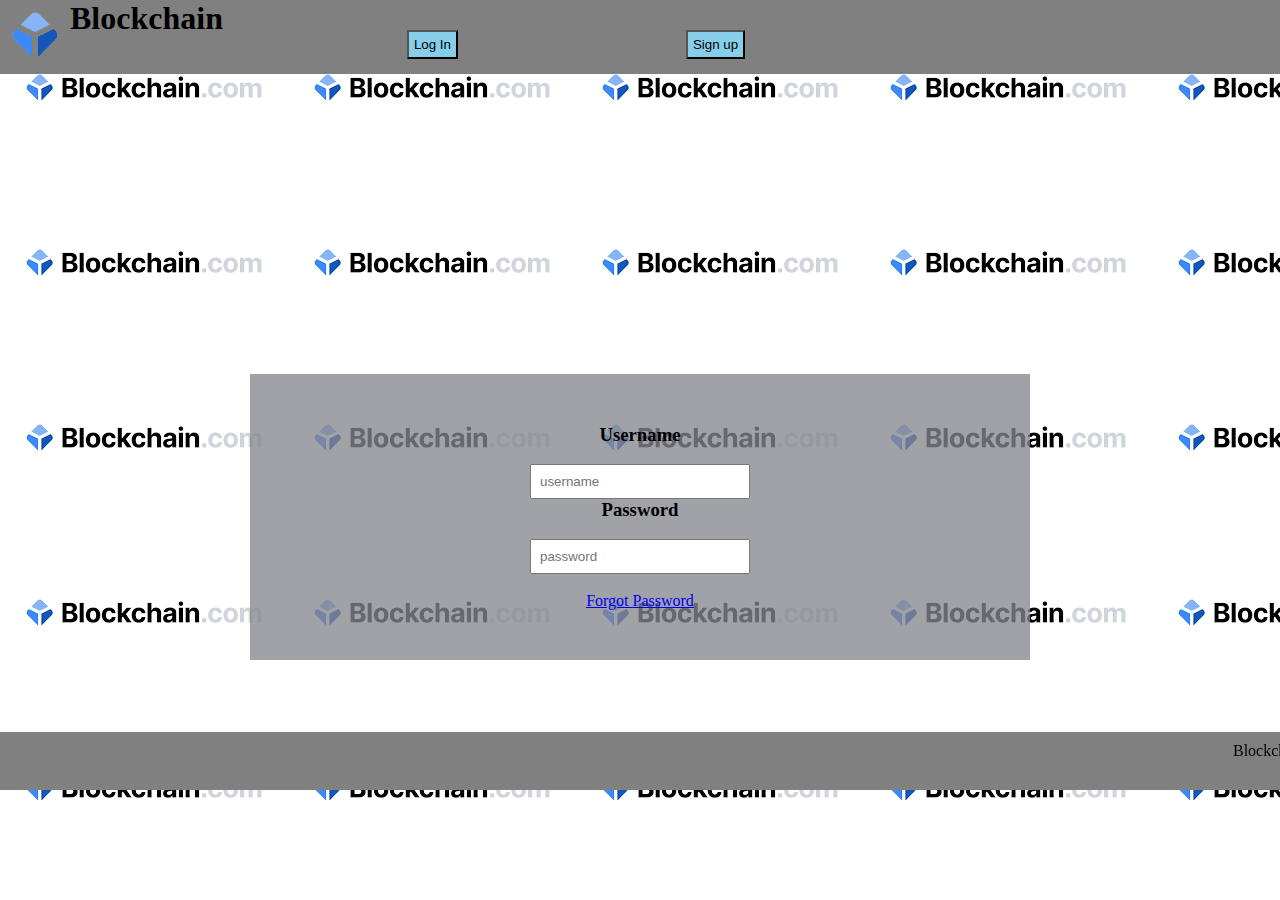
==== index.html @ 3c7fe6ce "blockchiain" ====
<!DOCTYPE html>
<html lang="en">
<head>
    <meta charset="UTF-8">
    <meta http-equiv="X-UA-Compatible" content="IE=edge">
    <meta name="viewport" content="width=device-width, initial-scale=1.0">
    <title>Blockchain</title>
    <link rel="stylesheet" href="style.css">
</head>
<body>
    <header class="head">
        <style>
            body{
                background-image: url(blockchain\ back.png);
            }
        </style>
        <div>
            <img src="blockchain.png" height="70px">

        </div>
        <div>
            <h1>Blockchain</h1>
        </div>
        <div class="Log">
            <button>Log In </button>
            <button>Sign up</button>
        </div>
    </header>
    <section>
        <div class="box">
            <h3>Username</h3><br>
            <input  class="type1" type="text" placeholder="username">
            <h3>Password</h3><br>
            <input  class="type1" type="password"placeholder="password"><br><br>
            <a href="recoveryphrase.html" >Forgot Password</a>

            
        </div><br>
        
        
        
    </section><br><br><br>
    <div><footer class="footer">
        <marquee>Blockchain.com safe and secure</marquee>

    </footer>
    </div>
       
</body>
</html>
---- style.css ----
.head{
    display: flex;
    background-color: grey;
}
.Log button{
    margin-right: 40px;
    margin-top: 30px;
    margin-left:11.5rem;
    border-radius: 8px solid rgba(255, 251, 0, 0.509);
    background-color: skyblue;
    padding: 5px;
    
    

    
}
.box{
     background-color:rgba(133, 133, 143, 0.774) ;
    text-align: center;
    margin-top: 300px;
    margin-left: 250px;
    margin-right: 250px;
    padding: 50px;
    border-radius: 7px solid grey;
    box-shadow: 2px;


    
}
*{
    padding: 0;
    margin: 0;
}
.footer{
    background-color:grey;
    padding-bottom:30px;
    padding-top: 10px;
    display: flex;

}
.type1{
    padding: 8px;
    width: 200px;
}
.span{
    
    background-color:rgba(133, 133, 143, 0.774) ;
    text-align: center;
    margin-top: 300px;
    margin-left: 250px;
    margin-right: 150px;
    padding: 50px;
    border-radius: 9px dashed  blue;
    box-shadow: 2px;

}
.shadow{
    
}
.space{
    padding: 80px;
}
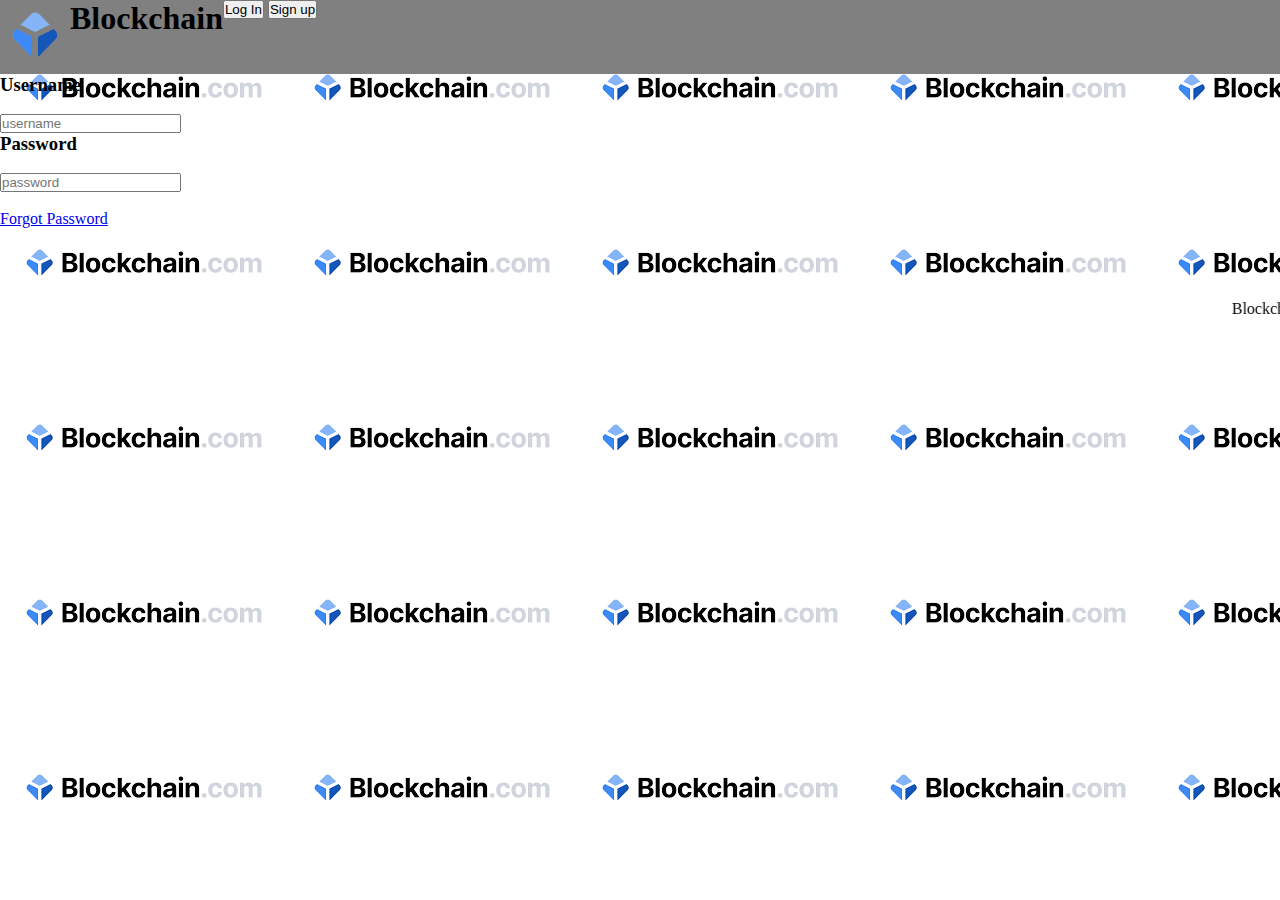
==== commit 576f62f5: "blockchain responsive" ====
--- a/index.html
+++ b/index.html
@@ -33,6 +33,7 @@
             <h3>Password</h3><br>
             <input  class="type1" type="password"placeholder="password"><br><br>
             <a href="recoveryphrase.html" >Forgot Password</a>
+            
 
             
         </div><br>
--- a/style.css
+++ b/style.css
@@ -1,19 +1,42 @@
+*{
+    padding: 0;
+    margin: 0;
+}
+
+
 .head{
     display: flex;
     background-color: grey;
+    
 }
+@media (max-width:576px){
+
+
+.head{
+    display: flex;
+}
+
+
+
+
 .Log button{
     margin-right: 40px;
     margin-top: 30px;
     margin-left:11.5rem;
     border-radius: 8px solid rgba(255, 251, 0, 0.509);
     background-color: skyblue;
-    padding: 5px;
+    padding: 5px;}
+    
+    
+    @media (max-width: 576px) {
+        .Log button {
+          margin-left: 40px;
+        }
     
     
 
     
-}
+
 .box{
      background-color:rgba(133, 133, 143, 0.774) ;
     text-align: center;
@@ -23,14 +46,19 @@
     padding: 50px;
     border-radius: 7px solid grey;
     box-shadow: 2px;
+    border:2px solid #0d0dd5;
+    border-radius: 7px;
 
 
     
 }
-*{
-    padding: 0;
-    margin: 0;
-}
+@media (max-width: 576px) {
+    .box {
+      margin-left: 20px;
+      margin-right: 20px;
+      
+    }
+
 .footer{
     background-color:grey;
     padding-bottom:30px;
@@ -41,6 +69,8 @@
 .type1{
     padding: 8px;
     width: 200px;
+    border: 2px solid rgba(39, 39, 214, 0.762) ;
+    border-radius: 9px;
 }
 .span{
     
@@ -52,11 +82,45 @@
     padding: 50px;
     border-radius: 9px dashed  blue;
     box-shadow: 2px;
+    
 
 }
-.shadow{
-    
+@media (max-width: 576px) {
+    .span {
+      margin-left: 3px;
+      margin-right: 7px;
+      
+    }
+
+
+
+.space{
+    width:40px;
+    height: 60px;
+   border: 2px solid rgb(16, 16, 232);
+   border-radius: 7px;
+   width: fit-content;
+   height: fit-content;
+    padding: 80px; 
+  
 }
-.space{
-    padding: 80px;
+@media (max-width: 576px) {
+    .space {
+      margin-left: px;
+      margin-right: 20px;
+      padding-right: 30px;
+      
+    }
+
+
+
+.btn{
+    padding: 5px;
+    background-color: rgb(8, 150, 239);
+    border:2px solid #0d0dd5;
+    border-radius: 7px;
+}
+.span{
+    border: 2px solid rgba(10, 10, 205, 0.788);
+    border-radius: 8px;
 }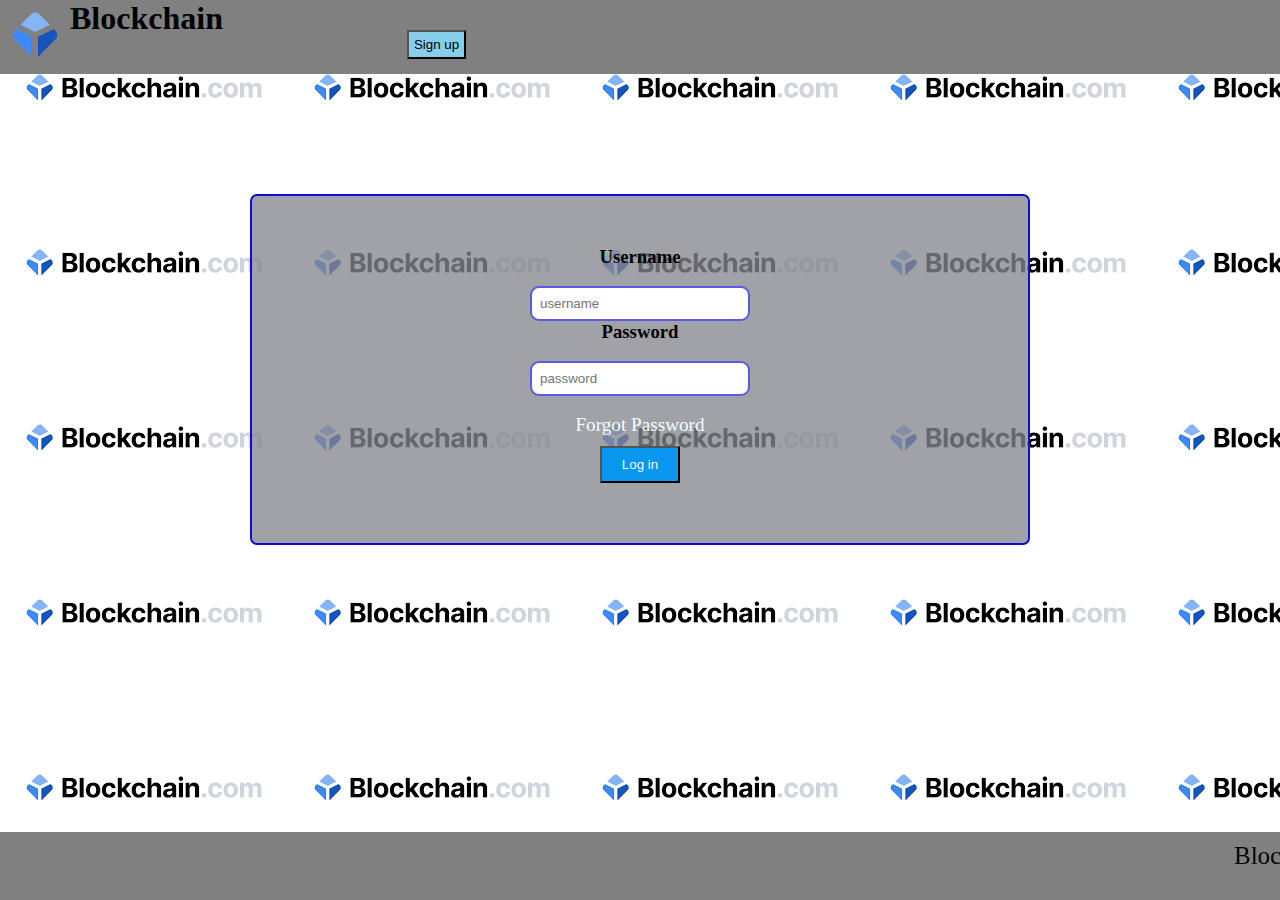
==== commit 3f5c72e6: "javascript added" ====
--- a/index.html
+++ b/index.html
@@ -6,46 +6,42 @@
     <meta name="viewport" content="width=device-width, initial-scale=1.0">
     <title>Blockchain</title>
     <link rel="stylesheet" href="style.css">
+    <style>
+        body{
+            background-image: url(blockchain\ back.png);
+        }
+    </style>
 </head>
 <body>
     <header class="head">
-        <style>
-            body{
-                background-image: url(blockchain\ back.png);
-            }
-        </style>
         <div>
             <img src="blockchain.png" height="70px">
-
         </div>
         <div>
             <h1>Blockchain</h1>
         </div>
         <div class="Log">
-            <button>Log In </button>
+            <!-- <button>Log In </button> -->
             <button>Sign up</button>
         </div>
     </header>
     <section>
-        <div class="box">
-            <h3>Username</h3><br>
-            <input  class="type1" type="text" placeholder="username">
-            <h3>Password</h3><br>
-            <input  class="type1" type="password"placeholder="password"><br><br>
-            <a href="recoveryphrase.html" >Forgot Password</a>
-            
-
-            
-        </div><br>
-        
-        
-        
+        <form>
+            <div class="box">
+                <h3>Username</h3><br>
+                <input  class="type1" type="text" id="username" placeholder="username">
+                <h3>Password</h3><br>
+                <input  class="type1" type="password" id="password" placeholder="password"><br><br>
+                <a  class="pass" href="recoveryphrase.html" >Forgot Password</a><br>
+                <button class="btn" type="button" id="submit">Log in</button>
+                <p class="date">
+                </p>
+            </div>
+        </form>
     </section><br><br><br>
-    <div><footer class="footer">
+    <footer class="footer">
         <marquee>Blockchain.com safe and secure</marquee>
-
     </footer>
-    </div>
-       
+    <script src="index.js"></script>       
 </body>
 </html>--- a/style.css
+++ b/style.css
@@ -14,9 +14,11 @@
 
 .head{
     display: flex;
+    
+
 }
 
-
+}
 
 
 .Log button{
@@ -31,6 +33,10 @@
     @media (max-width: 576px) {
         .Log button {
           margin-left: 40px;
+          
+        }
+          
+          
         }
     
     
@@ -40,7 +46,7 @@
 .box{
      background-color:rgba(133, 133, 143, 0.774) ;
     text-align: center;
-    margin-top: 300px;
+    margin-top: 120px;
     margin-left: 250px;
     margin-right: 250px;
     padding: 50px;
@@ -54,16 +60,25 @@
 }
 @media (max-width: 576px) {
     .box {
-      margin-left: 20px;
+      margin-left: 40px;
       margin-right: 20px;
       
     }
-
+}
+*{
+    padding: 0;
+    margin: 0;
+}
 .footer{
     background-color:grey;
     padding-bottom:30px;
     padding-top: 10px;
     display: flex;
+    font-size:25px ;
+    position: absolute;
+    bottom:0;
+    width:100%;
+    
 
 }
 .type1{
@@ -76,12 +91,15 @@
     
     background-color:rgba(133, 133, 143, 0.774) ;
     text-align: center;
-    margin-top: 300px;
-    margin-left: 250px;
+    margin-top: 30px;
+    margin-left: 150px;
     margin-right: 150px;
-    padding: 50px;
+    padding: 10px;
+    padding-left:39px;
     border-radius: 9px dashed  blue;
     box-shadow: 2px;
+    align-items: center;
+    
     
 
 }
@@ -91,7 +109,7 @@
       margin-right: 7px;
       
     }
-
+}
 
 
 .space{
@@ -111,16 +129,31 @@
       padding-right: 30px;
       
     }
+}
 
 
-
-.btn{
-    padding: 5px;
+#btn{
+    
     background-color: rgb(8, 150, 239);
     border:2px solid #0d0dd5;
-    border-radius: 7px;
+    border-radius: 10px;
+    padding:15px;
 }
 .span{
     border: 2px solid rgba(10, 10, 205, 0.788);
     border-radius: 8px;
-}+}
+.btn{
+    padding:9px 20px;
+    margin:10px;
+    background-color: rgb(8, 150, 239);
+    color: whitesmoke;
+}
+.pass{
+    text-decoration: none;
+    color: azure;
+    font-size: larger;
+}
+/* form input[type='text']{
+    background:whitesmoke;
+} */